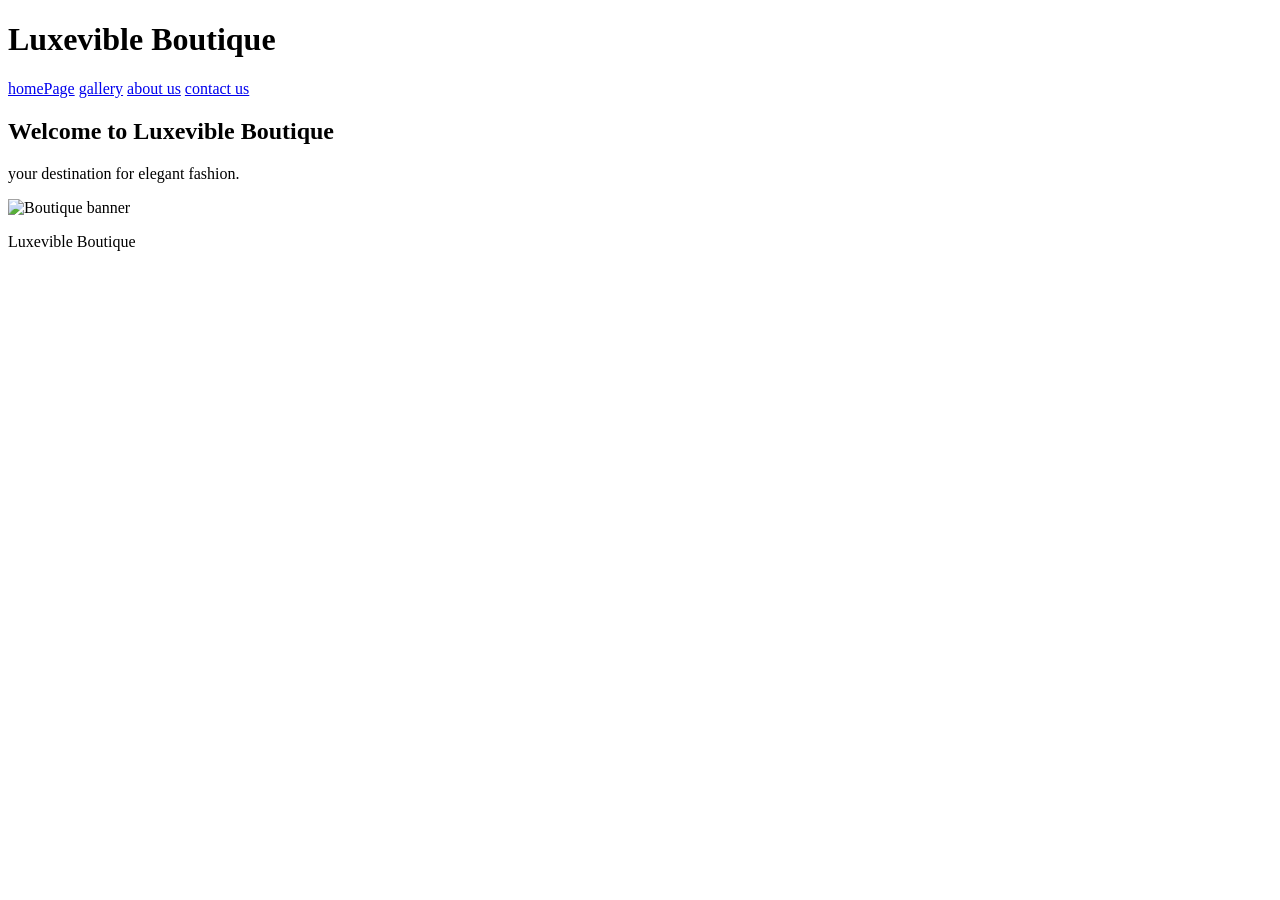
==== html/index.html @ 5ded6fee "upload of initial files uploaded structure of my website including all pages and popluated with the " ====
<!DOCTYPE html>
<html lang="en">
<head>
<meta charset="UTF-8">
<meta name="viewport" content="width=device-width,initial-scale=1.0">
<title>Luxevible Boutique| home </title>
</head>
<body>
<header>
<h1> Luxevible Boutique</h1>
<nav>
<a href="index.html">homePage</a>
<a href="gallery.html">gallery</a>
<a href="about.html">about us</a>
<a href="contact.html"> contact us</a>
</nav>
</header>
<main>
<section>
<h2>Welcome to Luxevible Boutique</h2>
<p> your destination for elegant fashion.</p>
<img src="../images/banner.jpg.jpg" alt="Boutique banner" width="400">
</section>
</main>
<footer>
    <p> Luxevible Boutique</p>
    <footer>
    </body>
    </html>
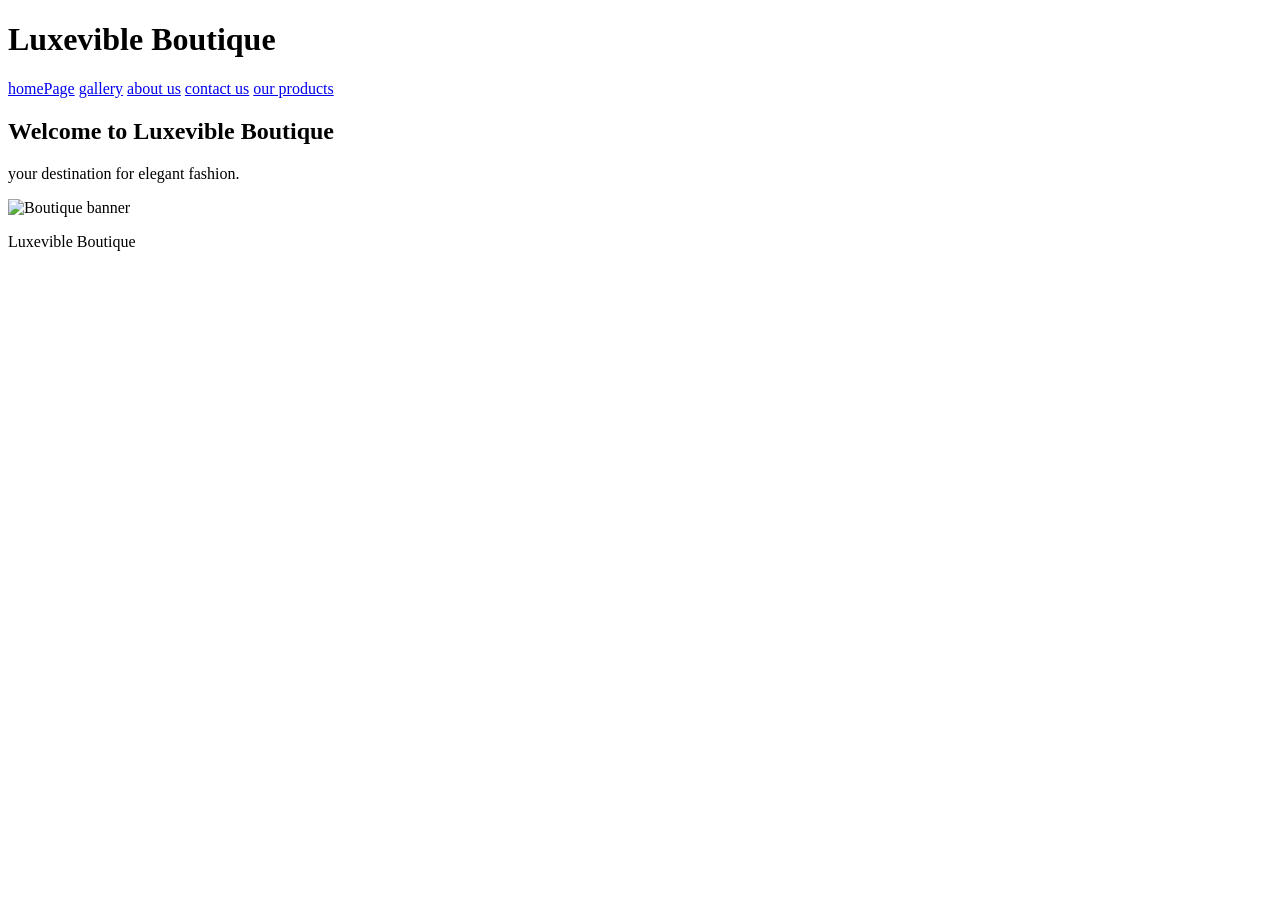
==== commit 1e9e6be8: "updated websites files with CSS and part 1 corrections Updated website structure with corrected HTML" ====
--- a/html/index.html
+++ b/html/index.html
@@ -1,6 +1,7 @@
 <!DOCTYPE html>
 <html lang="en">
 <head>
+<link rel="stylesheet" href="../css/style.css">
 <meta charset="UTF-8">
 <meta name="viewport" content="width=device-width,initial-scale=1.0">
 <title>Luxevible Boutique| home </title>
@@ -13,6 +14,7 @@
 <a href="gallery.html">gallery</a>
 <a href="about.html">about us</a>
 <a href="contact.html"> contact us</a>
+<a href="product.html"> our products</a>
 </nav>
 </header>
 <main>
